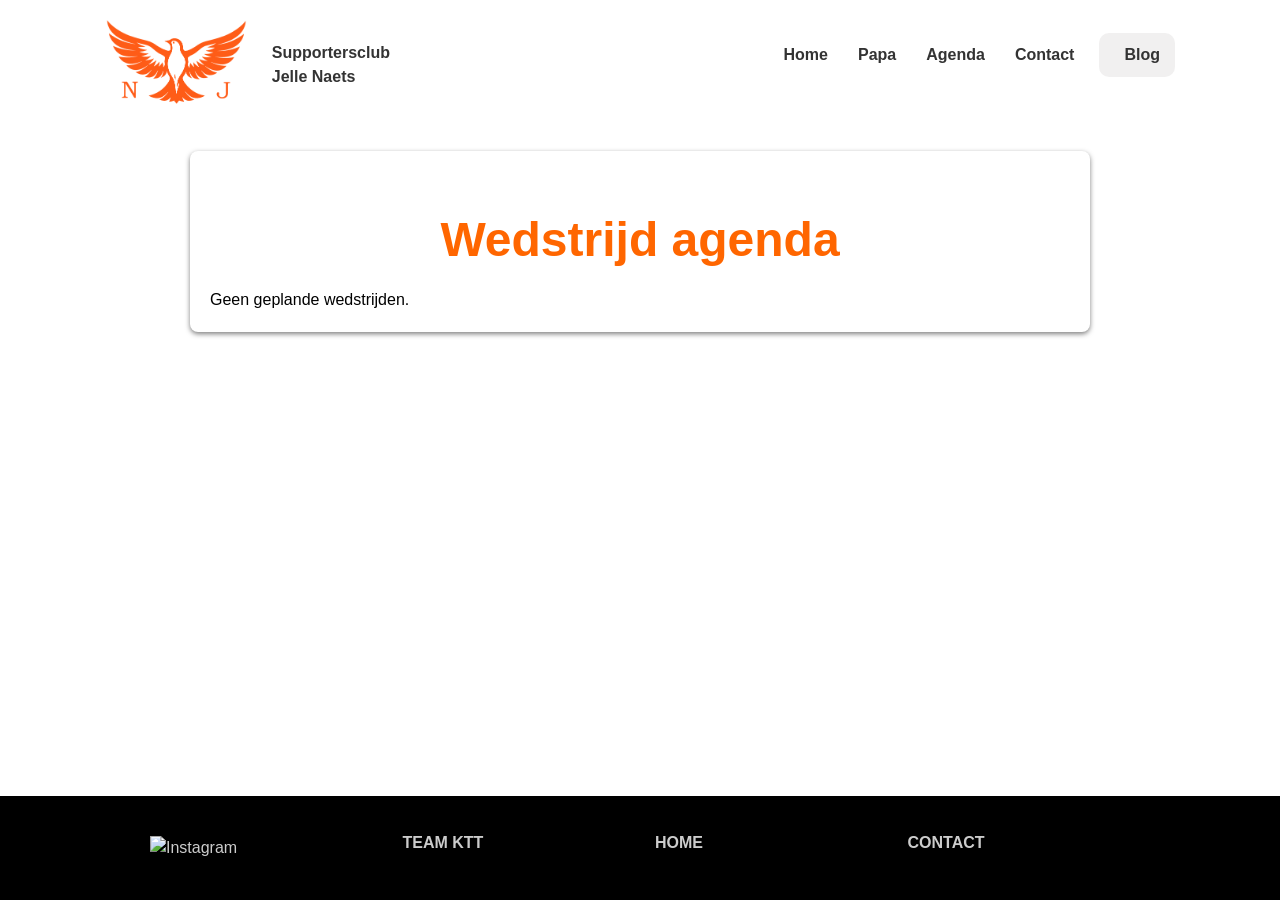
==== agenda.html @ 8b2c5017 "Eerste versie van mijn website" ====
<!DOCTYPE html>
<html lang="nl">
  <head>
    <meta charset="UTF-8" />
    <meta name="viewport" content="width=device-width, initial-scale=1.0" />
    <title>Supportersclub Jelle Naets</title>
    <link rel="preconnect" href="https://fonts.googleapis.com" />
    <link rel="preconnect" href="https://fonts.gstatic.com" crossorigin />
    <link
      href="https://fonts.googleapis.com/css2?family=Oswald:wght@700&family=Poppins:wght@300;400;600;700&display=swap"
      rel="stylesheet"
    />
    <link
      rel="stylesheet"
      href="https://cdnjs.cloudflare.com/ajax/libs/font-awesome/7.0.0/css/all.min.css"
      integrity="sha512-DxV+EoADOkOygM4IR9yXP8Sb2qwgidEmeqAEmDKIOfPRQZOWbXCzLC6vjbZyy0vPisbH2SyW27+ddLVCN+OMzQ=="
      crossorigin="anonymous"
      referrerpolicy="no-referrer"
    />
    <link rel="stylesheet" href="css/style.css" />
    <link rel="shortcut icon" href="images/favicon.ico" type="image/x-icon" />
  </head>
  <body>
    <nav class="navbar">
      <div class="container">
        <div class="logo">
          <ul>
            <a href="index.html">
              <img src="images/logo-white.png" alt="logo" />
            </a>

            <li>
              <a href="index.html">Supportersclub Jelle Naets </a>
            </li>
          </ul>
        </div>

        <div class="main-menu">
          <ul>
            <li>
              <a href="index.html">Home</a>
            </li>
            <li>
              <a href="papa.html">Papa</a>
            </li>
            <li>
              <a href="agenda.html">Agenda</a>
            </li>
            <li>
              <a href="contact.html">Contact</a>
            </li>
            <li>
              <a class="btn" href="blog.html">
                <i class="fa-solid fa-comments"></i> Blog
              </a>
            </li>
          </ul>
        </div>
        <!-- Hamburger Button -->
        <button class="hamburger-button">
          <div class="hamburger-line"></div>
          <div class="hamburger-line"></div>
          <div class="hamburger-line"></div>
        </button>
        <div class="mobile-menu">
          <ul>
            <li>
              <a href="index.html">Home</a>
            </li>
            <li>
              <a href="papa.html">Papa</a>
            </li>
            <li>
              <a href="agenda.html">Agenda</a>
            </li>
            <li>
              <a href="contact.html" #>Contact</a>
            </li>
            <li>
              <a class="btn" href="blog.html">
                <i class="fa-solid fa-comments"></i> Blog
              </a>
            </li>
          </ul>
        </div>
      </div>
    </nav>

    <!-- agenda weergave -->

    <section>
      <meta name="viewport" content="width=device-width, initial-scale=1.0" />
      <title>Agenda - Supportersclub Jelle Naets</title>
      <link rel="stylesheet" href="style.css" />
    </section>
    <section class="agenda">
      <main class="main-content">
        <h1 class="agenda-heading text-xxl">Wedstrijd agenda</h1>
        <div id="calendar-container"></div>
      </main>
      <script>
        document.addEventListener("DOMContentLoaded", () => {
          const calendarContainer =
            document.getElementById("calendar-container");

          const loadEvents = () => {
            const events = JSON.parse(localStorage.getItem("events")) || [];
            calendarContainer.innerHTML = "";
            if (events.length === 0) {
              calendarContainer.innerHTML = "<p>Geen geplande wedstrijden.</p>";
              return;
            }

            events.sort((a, b) => new Date(a.date) - new Date(b.date));

            events.forEach((event) => {
              const eventDiv = document.createElement("div");
              eventDiv.classList.add("event-item");

              let eventDetailsHtml = "";

              // Voeg Datum en Tijd toe met flexbox opmaak
              if (event.date || event.time) {
                eventDetailsHtml += `<div class="date-time-flex">`;
                if (event.date) {
                  eventDetailsHtml += `<span><strong>Datum:</strong> ${event.date}</span>`;
                }
                if (event.time) {
                  eventDetailsHtml += `<span><strong>Tijd:</strong> ${event.time}</span>`;
                }
                eventDetailsHtml += `</div>`;
              }

              // Voeg overige velden alleen toe als ze niet leeg zijn
              if (event.location) {
                eventDetailsHtml += `<div class="event-detail-row"><strong>Locatie:</strong> ${event.location}</div>`;
              }
              if (event.type) {
                eventDetailsHtml += `<div class="event-detail-row"><strong>Wedstrijd:</strong> ${event.type}</div>`;
              }

              // Link wordt alleen weergegeven als er een link is
              const eventLinkHtml = event.link
                ? `<a href="${event.link}" target="_blank" class="event-link">Organisatie bekijken</a>`
                : "";

              eventDiv.innerHTML = `
                            <div class="event-details">
                                ${eventDetailsHtml}
                            </div>
                            ${eventLinkHtml}
                        `;

              calendarContainer.appendChild(eventDiv);
            });
          };

          loadEvents();
        });
      </script>
    </section>

    <!-- Footer -->
    <footer class="footer bg-black">
      <div class="footer-grid">
        <div>
          <a href="https://www.instagram.com/jelle_naets/" target="_blank">
            <img
              src="https://upload.wikimedia.org/wikipedia/commons/a/a5/Instagram_icon.png"
              alt="Instagram"
              width="30"
              height="30"
            />
          </a>
        </div>
        <div>
          <ul>
            <a
              href="https://www.ktt.be/"
              target="_blank"
              rel="noopener noreferrer"
              ><h4>TEAM KTT</h4></a
            >
          </ul>
        </div>
        <div>
          <ul>
            <a href="index.html"><h4>HOME</h4></a>
          </ul>
        </div>
        <div>
          <ul>
            <a href="contact.html"><h4>CONTACT</h4></a>
          </ul>
        </div>
      </div>
    </footer>
  </body>
  <script src="js/main.js"></script>
</html>
---- css/style.css ----
* {
  box-sizing: border-box;
  margin: 0;
  padding: 0;
}

:root {
  --primary-color: #f7942a;
  --light-color: #ecebebbf;
  --dark-color: #42424285;
}

body {
  font-family: "Poppins", sans-serif;
  font-size: 16px;
  line-height: 1.5;
  background: #ffffff89;
  overflow-x: hidden;
}

body {
  display: flex;
  flex-direction: column;
  min-height: 100vh;
}

a {
  text-decoration: none;
  color: #333;
}

ul {
  list-style: none;
}

img {
  max-width: 100%;
}

/* Navbar */
.navbar {
  background: #ffffff89;
  padding: 20px;
}

.navbar .container {
  display: flex;
  justify-content: space-between;
  align-items: center;
}

.navbar .logo ul {
  display: flex;
  align-items: center;
}

.navbar .main-menu ul {
  display: flex;
}

.navbar ul li a {
  padding: 10px 15px;
  display: block;
  font-weight: 600;
  transition: 0.5s;
}

.navbar ul li a:hover {
  color: var(--primary-color);
}

.navbar ul li a i {
  margin-right: 10px;
}

.navbar ul li:last-child a {
  margin-left: 10px;
}

/* Hero */
.hero {
  margin-bottom: 50px;
}

h1 {
  color: #f7942a;
}

h3 {
  margin-bottom: 20px;
}

.hero .container {
  background: url("../images/hero.png") no-repeat;
  background-size: 40%;
  background-position: right center;
  height: fit-content;
}

.hero .hero-content {
  width: 50%;
}

.hero .hero-text {
  width: 80%;
  margin-bottom: 20px;
}

.hero .form-group {
  width: 80%;
}

.hero .hero-buttons {
  margin-top: 20px;
}

.hero .hero-heading {
  text-align: left;
}

/* photo */
.photo {
  padding: 10px 0 40px;
}

.photo .photo-content {
  display: flex;
  flex-direction: column;
  align-items: center;
}

.photo .photo-preview {
  margin-bottom: 10px;
  height: 550px;
}

/* Testimonials */
.testimonials {
  padding: 40px 0;
}

.testimonials .testimonials-heading {
  width: 700px;
  margin-bottom: 40px;
}

.testimonials .testimonials-grid {
  display: grid;
  grid-template-columns: repeat(3, 1fr);
  gap: 30px;
}

.testimonials .card p:nth-child(2) {
  margin-top: 30px;
  font-weight: bold;
}

/* FAQ */
.faq {
  padding: 40px 0;
}

.faq .faq-group {
  border-bottom: 1px solid #ccc;
  padding-bottom: 20px;
}

.faq .faq-group .faq-group-header {
  padding: 20px 0;
  margin-bottom: 15px;
  position: relative;
}

.faq .faq-group .faq-group-header h4 {
  font-weight: 600;
  width: 95%;
}

.faq .faq-group .faq-group-header i {
  position: absolute;
  right: 0;
  top: 35px;
  font-size: 1.3rem;
  cursor: pointer;
}

.faq .faq-group .faq-group-body {
  display: none;
}

.faq .faq-group .faq-group-body.open {
  display: block;
}

.faq ul.faq-menu {
  max-width: 400px;
  margin: auto;
  display: flex;
  justify-content: space-between;
  align-items: center;
  background: #ddd;
  padding: 10px 20px;
  border-radius: 10px;
  font-weight: 600;
  cursor: pointer;
}

.faq ul.faq-menu li {
  padding: 10px 20px;
  border-radius: 5px;
  text-align: center;
}

.faq ul.faq-menu li.active {
  background: var(--primary-color);
  color: #fff;
}

/* DAD */
.dad {
  margin-bottom: 50px;
}

.dad .container {
  height: 550px;
}

.hero .dad-content {
  width: 100%;
}

.hero .dad-text {
  width: 80%;
  margin-bottom: 20px;
}

.hero .dad-buttons {
  margin-top: 20px;
}

/* contact + bedankt */

body {
  font-family: Arial, sans-serif;
  background-color: #ffff;
  padding: 0px;
}

.contact .contact-form {
  background-color: #fff;
  padding: 20px;
  border-radius: 8px;
}

.contact .contact-content {
  margin-bottom: 100px;
}

.form-group {
  margin-bottom: 20px;
}

label {
  display: block;
  margin-bottom: 5px;
  font-weight: bold;
  color: #333;
}

button {
  background-color: #f7942a;
  color: white;
  padding: 12px 20px;
  border: none;
  border-radius: 20px;
  cursor: pointer;
  font-size: 18px;
  font-weight: bold;
  display: block;
  text-align: center;
}

input[type="text"],
input[type="email"],
textarea {
  width: 100%;
  padding: 12px;
  box-sizing: border-box;
  border: 1px solid #ccc;
  border-radius: 20px;
  background-color: #e6e6e6;
  font-size: 16px;
  color: #555;
}

input::placeholder,
textarea::placeholder {
  color: #a0a0a0;
}

textarea {
  resize: vertical;
  min-height: 150px;
}

.response-container {
  text-align: center;
  margin-top: 20px;
  display: none;
  margin-bottom: 300px;
}

.response-message {
  font-size: 24px;
  font-weight: bold;
  color: #28d96c;
  margin-bottom: 10px;
}

.countdown {
  font-size: 16px;
  color: #555;
}

/* Utility Classes */
.container {
  max-width: 1100px;
  margin: 0 auto;
  padding: 0 15px;
}

.container-sm {
  max-width: 700px;
  margin: 0 auto;
  padding: 0 15px;
}
.logo {
  max-width: 300px;
}

/* Footer */
.footer {
  padding: 35px 150px;
}

.footer h4 {
  margin-bottom: 10px;
}

.footer ul li {
  line-height: 2.5;
}

.footer a {
  color: #ccc;
}

.footer i {
  font-size: 1.5rem;
  margin-right: 10px;
}

.footer-grid {
  display: grid;
  grid-template-columns: repeat(4, 1fr);
  gap: 30px;
  justify-content: center;
  align-items: center;
}

.footer .card {
  margin: 20px 30px 30px 0;
}

.footer input[type="email"] {
  width: 100%;
  padding: 10px;
  border: 1px solid #ccc;
  border-radius: 5px;
  margin: 20px 0;
}

.footer {
  margin-top: auto;
}

/* Agenda */

.main-content {
  max-width: 900px;
  margin: 20px auto;
  padding: 20px;
  background-color: #fff;
  box-shadow: 0 2px 5px rgba(0, 0, 0, 0.5);
  border-radius: 8px;
}

h1 {
  color: #ff6600;
  text-align: center;
}

.event-item {
  padding: 15px;
  border: 1px solid #ccc;
  border-radius: 8px;
  background-color: var(--light-color);
  margin-bottom: 10px;
}

.event-details {
  margin-bottom: 10px;
}

.event-link {
  display: inline-block;
  padding: 8px 15px;
  background-color: #ff6600;
  color: #fff;
  text-decoration: none;
  border-radius: 5px;
  transition: background-color 0.3s;
}

.event-link:hover {
  background-color: #e65c00;
}

#event-form {
  display: flex;
  flex-direction: column;
  gap: 15px;
  padding: 20px;
  border: 1px solid #ccc;
  border-radius: 8px;
}

#event-form label {
  font-weight: bold;
}

#event-form input {
  padding: 10px;
  border: 1px solid #ccc;
  border-radius: 5px;
}

#event-form button {
  padding: 10px 20px;
  background-color: #ff6600;
  color: #fff;
  border: none;
  border-radius: 5px;
  cursor: pointer;
  transition: background-color 0.3s;
}

#event-form button:hover {
  background-color: #e65c00;
}

#event-list {
  list-style: none;
  padding: 0;
}

#event-list li {
  display: flex;
  justify-content: space-between;
  align-items: center;
  padding: 15px;
  border-bottom: 1px solid #eee;
}

.edit-button,
.delete-button {
  padding: 5px 10px;
  border: none;
  border-radius: 5px;
  cursor: pointer;
  color: #fff;
}

.edit-button {
  background-color: #007bff;
}

.delete-button {
  background-color: #dc3545;
}

.date-time-flex {
  display: flex;
  gap: 40px;
  margin-bottom: 10px;
}

.event-detail-row {
  margin-bottom: 5px;
}

/* Card */

.card {
  background: #fff;
  color: #000;
  border-radius: 10px;
  padding: 20px;
}

/* Buttons */
.btn {
  display: inline-block;
  padding: 13px 20px;
  background: var(--light-color);
  color: #333;
  font-weight: 600;
  text-decoration: none;
  border: none;
  border-radius: 10px;
  cursor: pointer;
  text-align: center;
  transition: 0.5s;
  margin-bottom: 20px;
}

.btn:hover {
  opacity: 0.8;
}

.btn-primary {
  background: var(--primary-color);
  color: #ffffffd0;
}

.btn-dark {
  background: var(--dark-color);
  color: #ffffffd0;
}

.btn-block {
  display: block;
  width: 100%;
}
/* Text Classes */
.text-xxl {
  font-size: 3rem;
  line-height: 1.2;
  font-weight: 600;
  margin: 40px 0 20px;
}

.text-xl {
  font-size: 2.2rem;
  line-height: 1.4;
  font-weight: normal;
  margin: 40px 0 20px;
}

.text-lg {
  font-size: 1.8rem;
  line-height: 1.4;
  font-weight: normal;
  margin: 30px 0 20px;
}

.text-md {
  font-size: 1.2rem;
  line-height: 1.4;
  font-weight: normal;
  margin: 20px 0 10px;
}

.text-sm {
  font-size: 0.9rem;
  line-height: 1.4;
  font-weight: normal;
  margin: 10px 0 5px;
}

.text-center {
  text-align: center;
}

/* Background */
.bg-primary {
  background: var(--primary-color);
  color: #ffffffd0;
}

.bg-light {
  background: var(--light-color);
  color: #333;
}

.bg-dark {
  background: var(--dark-color);
  color: #333;
}

.bg-black {
  background: #000;
  color: #ffffffd0;
}

/* Hamburger Button */
.hamburger-button {
  display: none;
  background: none;
  border: none;
  cursor: pointer;
  padding: 10px;
  z-index: 1000;
}

.hamburger-button .hamburger-line {
  width: 30px;
  height: 3px;
  background: #333;
  margin: 6px 0;
}

/* Mobile Menu */
.mobile-menu {
  position: fixed;
  top: 0;
  right: -250px;
  width: 200px;
  height: 100%;
  z-index: 100;
  background: #fff;
  box-shadow: 0px 0px 10px rgba(0, 0, 0, 0.2);
  transition: right 0.3s ease-in-out;
}

.mobile-menu.active {
  right: 0;
}

.mobile-menu ul {
  margin-top: 100px;
  padding-right: 10px;
}

.mobile-menu ul li {
  margin: 10px 0;
}

.mobile-menu ul li a {
  font-size: 20px;
  transition: 0.3s;
}

/* Media Queries */
@media (max-width: 1000px) {
  .text-xxl {
    font-size: 2.5rem;
  }
}

@media (max-width: 750px) {
  .navbar .main-menu {
    display: none;
  }

  .navbar .hamburger-button {
    display: block;
  }

  .hero .form-group {
    display: contents;
  }

  .hero .container {
    background: url("../images/hero-mobile.jpg") no-repeat;
    background-size: 500px 300px;
    background-position: bottom;
    height: 950px;
  }

  .hero .hero-content,
  .hero .hero-text,
  .hero .hero-heading {
    width: 100%;
    text-align: center;
  }

  .hero .hero-form {
    margin-bottom: 10px;
    display: block;
    width: 100%;
  }

  .testimonials .testimonials-heading {
    max-width: 100%;
    text-align: center;
  }

  .testimonials .testimonials-grid,
  .pricing .pricing-grid,
  .footer .footer-grid {
    grid-template-columns: 1fr;
  }

  .footer .card {
    margin-right: 0;
  }

  .footer .footer-grid > div {
    text-align: center;
  }

  /* Text */
  .text-xl {
    font-size: 1.9rem;
  }

  .text-lg {
    font-size: 1.5rem;
  }

  .text-md {
    font-size: 1.1rem;
  }
}

@media (max-width: 500px) {
  .text-xxl {
    font-size: 2rem;
  }
}

/* pop-up leden */

.modal {
  display: none;
  position: fixed;
  z-index: 1000;
  left: 0;
  top: 0;
  width: 100%;
  height: 100%;
  overflow: auto;
  background-color: rgba(0, 0, 0, 0.4);
  backdrop-filter: blur(5px);
  padding-top: 50px;
}

.modal-content {
  background-color: #fefefe;
  margin: auto;
  padding: 30px;
  border: 1px solid #888;
  text-align: center;
  box-shadow: 0 4px 8px 0 rgba(0, 0, 0, 0.2), 0 6px 20px 0 rgba(0, 0, 0, 0.19);
  animation: fadeIn 0.5s;
}

.modal-content h3 {
  color: #333;
  margin-bottom: 10px;
}

.modal-content p {
  color: #666;
  font-size: 16px;
  margin-bottom: 20px;
}

#ok-button {
  cursor: pointer;
  padding: 10px 20px;
  background-color: var(--color-primary);
  color: #fff;
  border: none;
  border-radius: 5px;
  font-weight: bold;
}

#ok-button:hover {
  filter: brightness(1.1);
}

/* Animatie voor de pop-up */
@keyframes fadeIn {
  from {
    opacity: 0;
    transform: translateY(-20px);
  }
  to {
    opacity: 1;
    transform: translateY(0);
  }
}
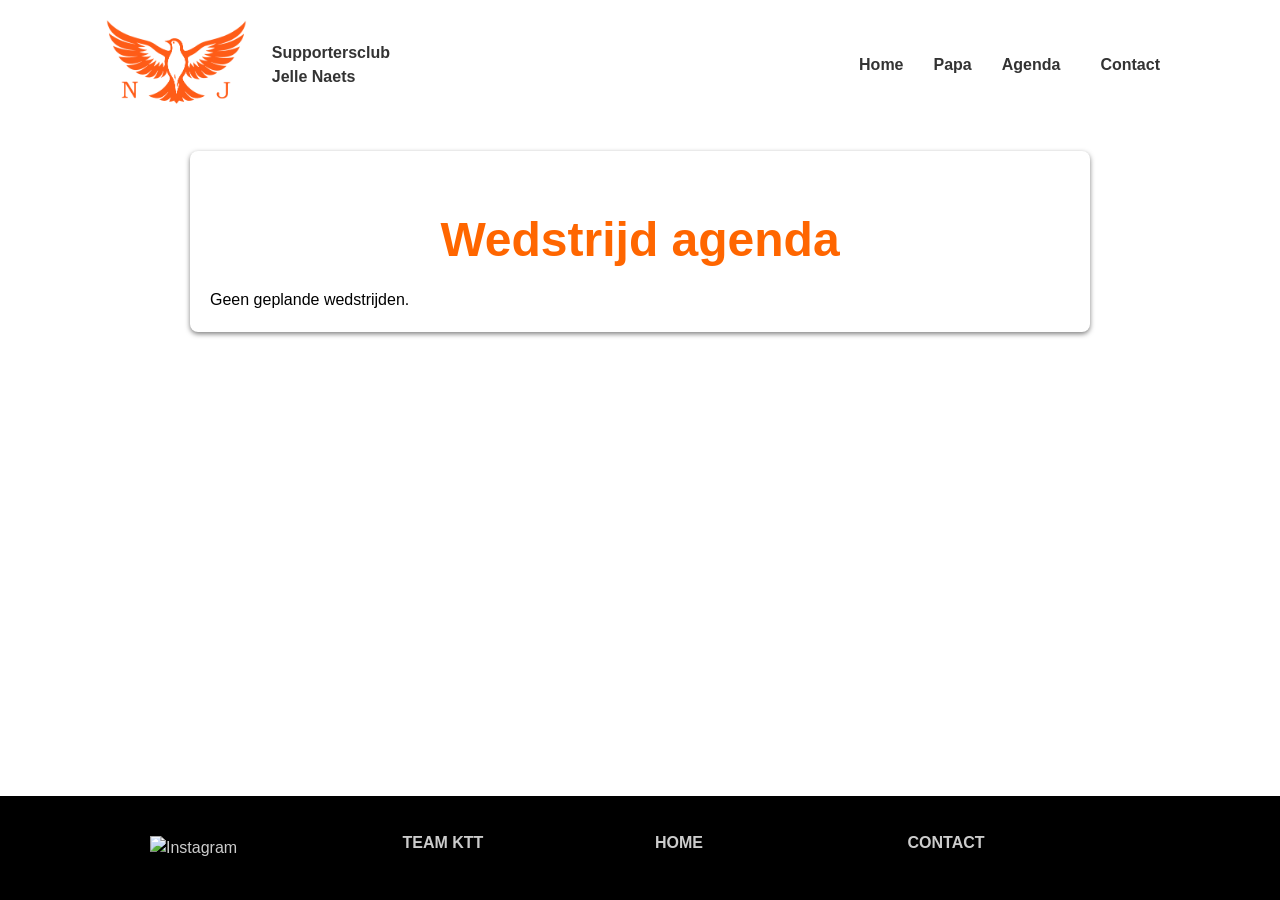
==== commit 51ba4867: "Scroll naar boven knop toegevoegd aan galerijen" ====
--- a/agenda.html
+++ b/agenda.html
@@ -1,4 +1,4 @@
-<!DOCTYPE html>
+<!doctype html>
 <html lang="nl">
   <head>
     <meta charset="UTF-8" />
@@ -49,11 +49,6 @@
             <li>
               <a href="contact.html">Contact</a>
             </li>
-            <li>
-              <a class="btn" href="blog.html">
-                <i class="fa-solid fa-comments"></i> Blog
-              </a>
-            </li>
           </ul>
         </div>
         <!-- Hamburger Button -->
@@ -75,11 +70,6 @@
             </li>
             <li>
               <a href="contact.html" #>Contact</a>
-            </li>
-            <li>
-              <a class="btn" href="blog.html">
-                <i class="fa-solid fa-comments"></i> Blog
-              </a>
             </li>
           </ul>
         </div>
